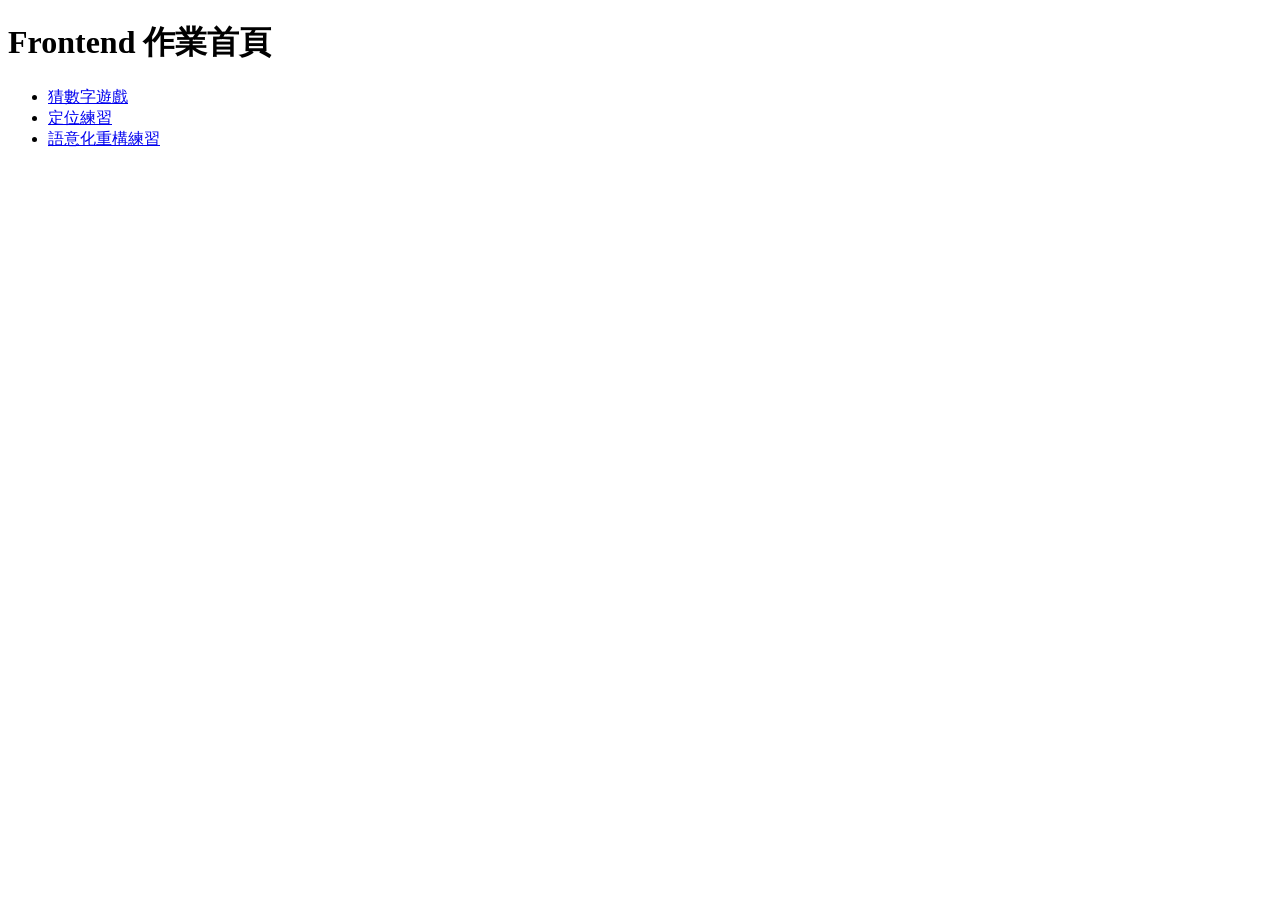
==== Frontend/index.html @ 5e102df3 "新增作業首頁 Co-Authored-By: Claude Sonnet 4.6 <noreply@anthropic.com>" ====
<!doctype html>
<html lang="zh-TW">
  <head>
    <meta charset="UTF-8" />
    <meta name="viewport" content="width=device-width, initial-scale=1.0" />
    <title>Frontend 作業首頁</title>
  </head>
  <body>
    <h1>Frontend 作業首頁</h1>

    <ul>
      <li>
        <a href="./GuessNum.html">猜數字遊戲</a>
      </li>
      <li>
        <a href="./Position.html">定位練習</a>
      </li>
      <li>
        <a href="./SemanticRefactoring.html">語意化重構練習</a>
      </li>
    </ul>
  </body>
</html>
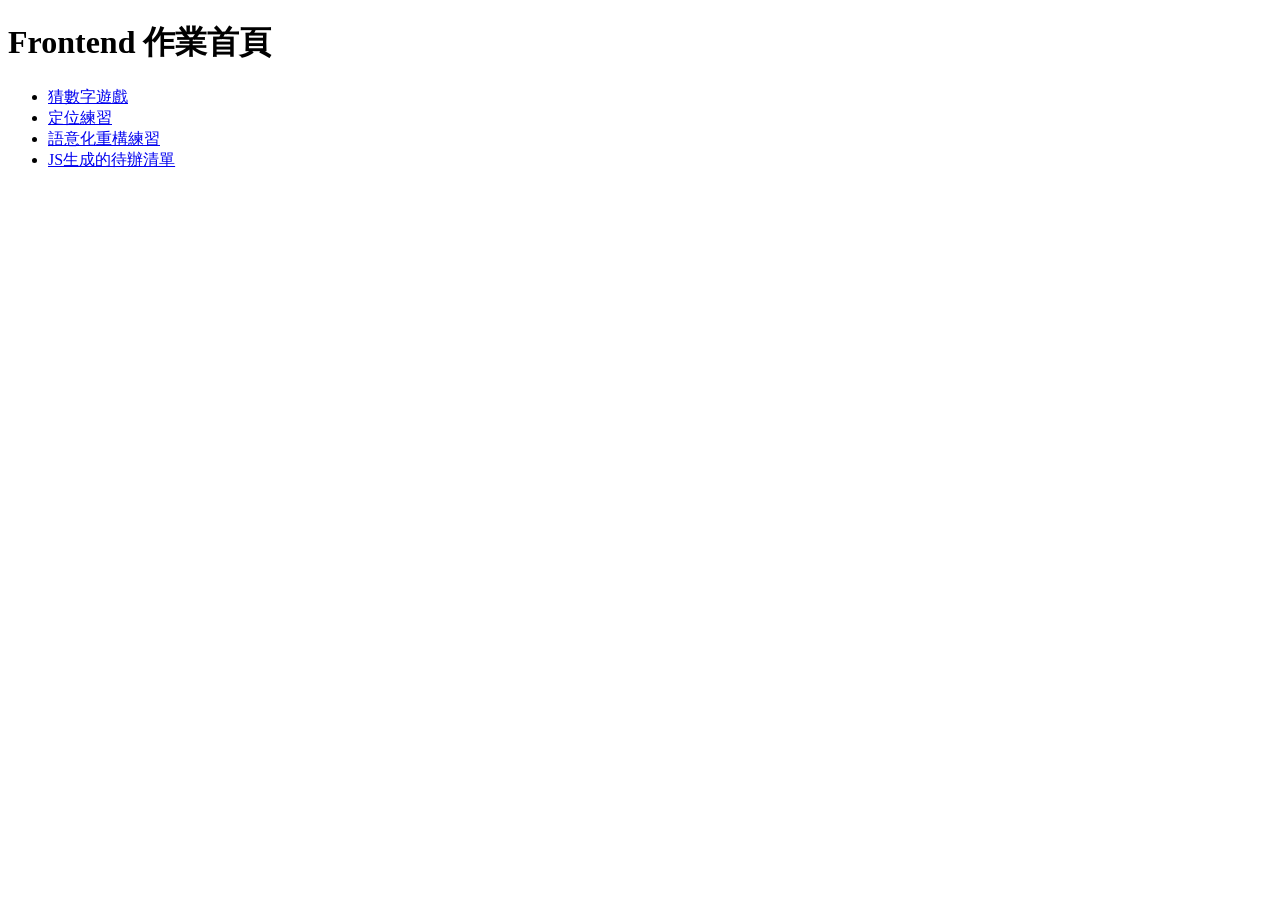
==== commit ff635212: "新增JS生成的待辦清單的路徑" ====
--- a/Frontend/index.html
+++ b/Frontend/index.html
@@ -18,6 +18,9 @@
       <li>
         <a href="./SemanticRefactoring.html">語意化重構練習</a>
       </li>
+      <li>
+        <a href="./ToDoList.html">JS生成的待辦清單</a>
+      </li>
     </ul>
   </body>
 </html>
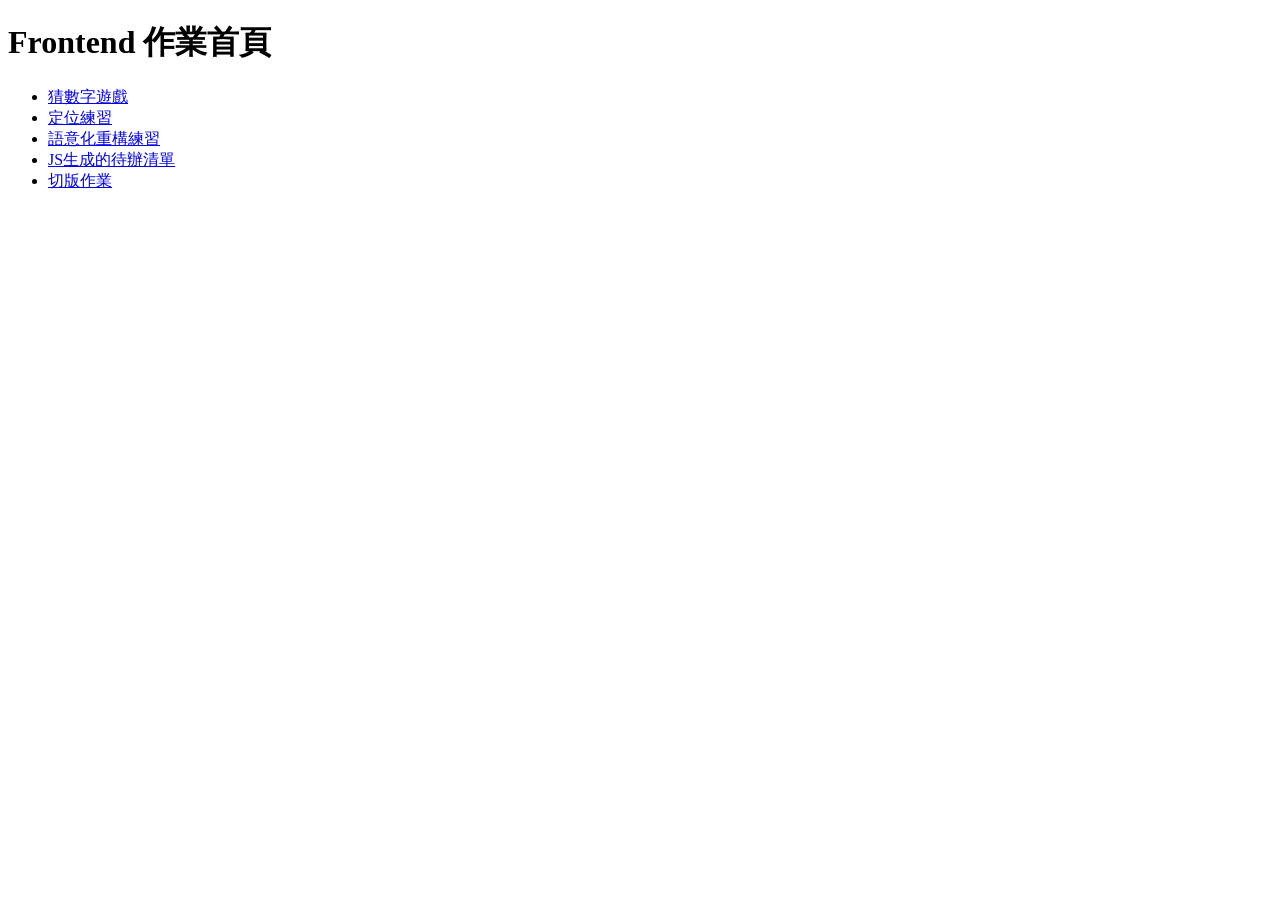
==== commit 59cf24a8: "新增切版作業" ====
--- a/Frontend/index.html
+++ b/Frontend/index.html
@@ -21,6 +21,9 @@
       <li>
         <a href="./ToDoList.html">JS生成的待辦清單</a>
       </li>
+      <li>
+        <a href="./RWD.html">切版作業</a>
+      </li>
     </ul>
   </body>
 </html>
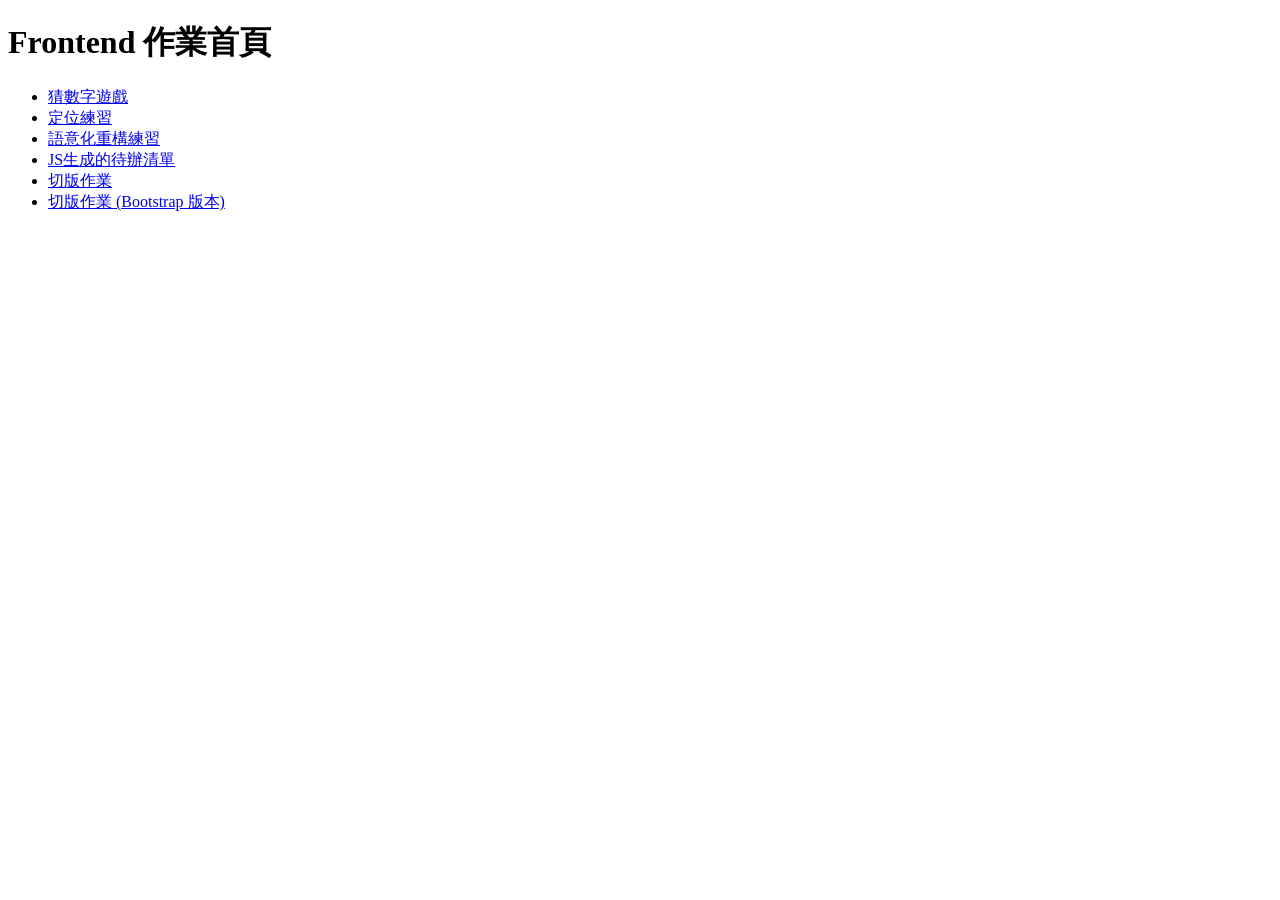
==== commit d7eaa418: "新增作業超連結" ====
--- a/Frontend/index.html
+++ b/Frontend/index.html
@@ -24,6 +24,9 @@
       <li>
         <a href="./RWD.html">切版作業</a>
       </li>
+      <li>
+        <a href="./RWDBootstrap.html">切版作業 (Bootstrap 版本)</a>
+      </li>
     </ul>
   </body>
 </html>
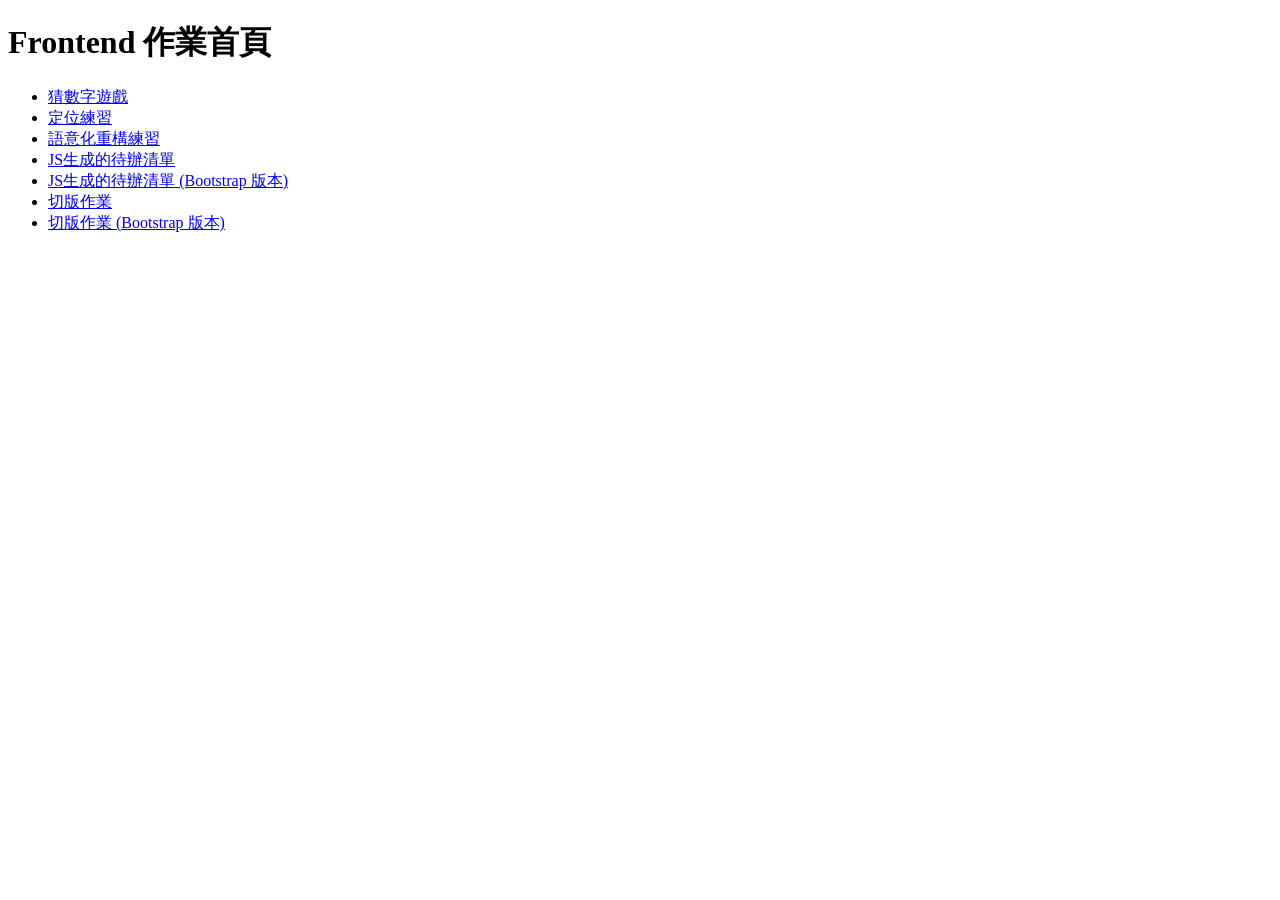
==== commit 18bf3c1a: "加入功課到主頁" ====
--- a/Frontend/index.html
+++ b/Frontend/index.html
@@ -22,6 +22,9 @@
         <a href="./ToDoList.html">JS生成的待辦清單</a>
       </li>
       <li>
+        <a href="./ToDoListBootstrap.html">JS生成的待辦清單 (Bootstrap 版本)</a>
+      </li>
+      <li>
         <a href="./RWD.html">切版作業</a>
       </li>
       <li>
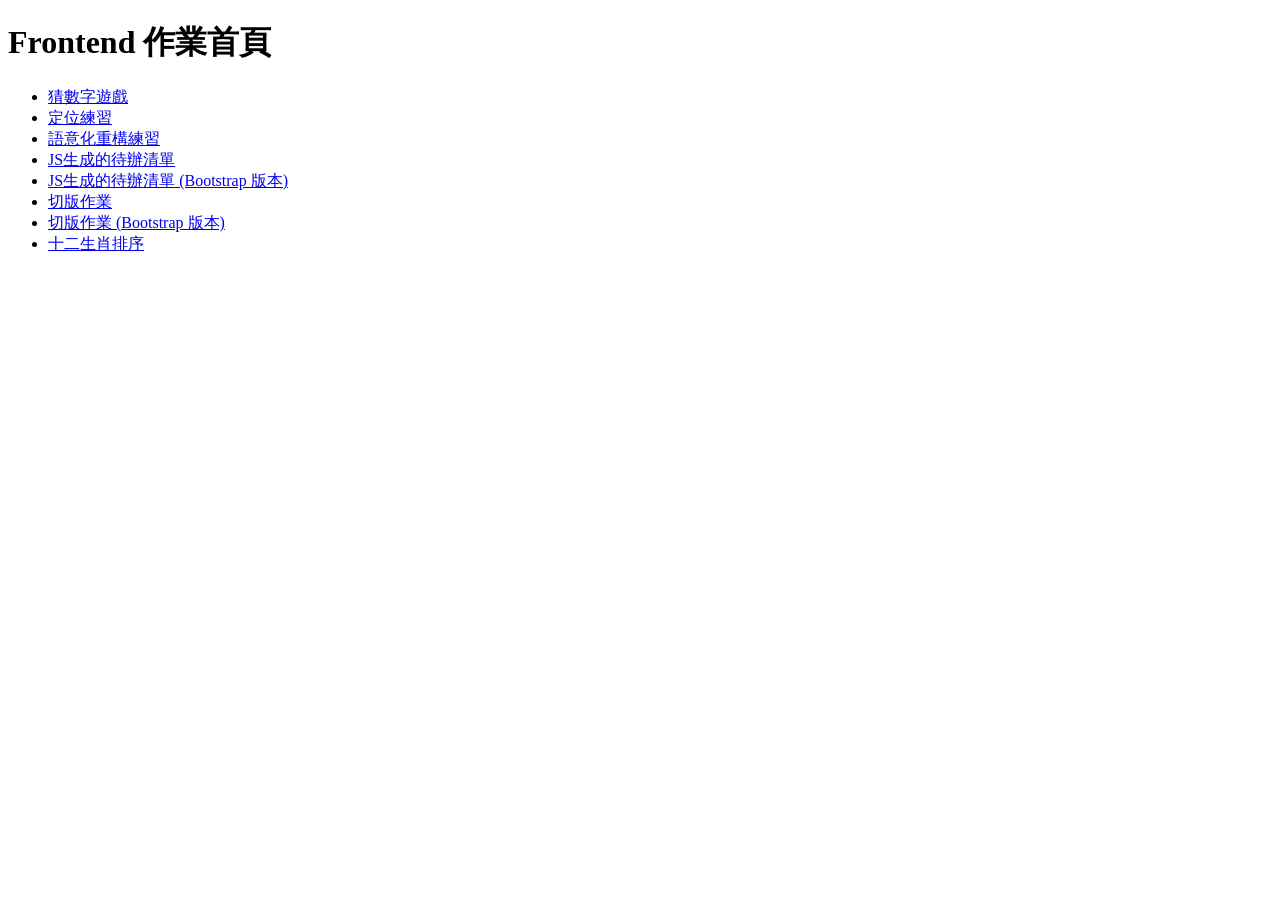
==== commit c0e9441f: "更新作業首頁" ====
--- a/Frontend/index.html
+++ b/Frontend/index.html
@@ -30,6 +30,9 @@
       <li>
         <a href="./RWDBootstrap.html">切版作業 (Bootstrap 版本)</a>
       </li>
+      <li>
+        <a href="./Chinese-zodiac-signs.html">十二生肖排序</a>
+      </li>
     </ul>
   </body>
 </html>
